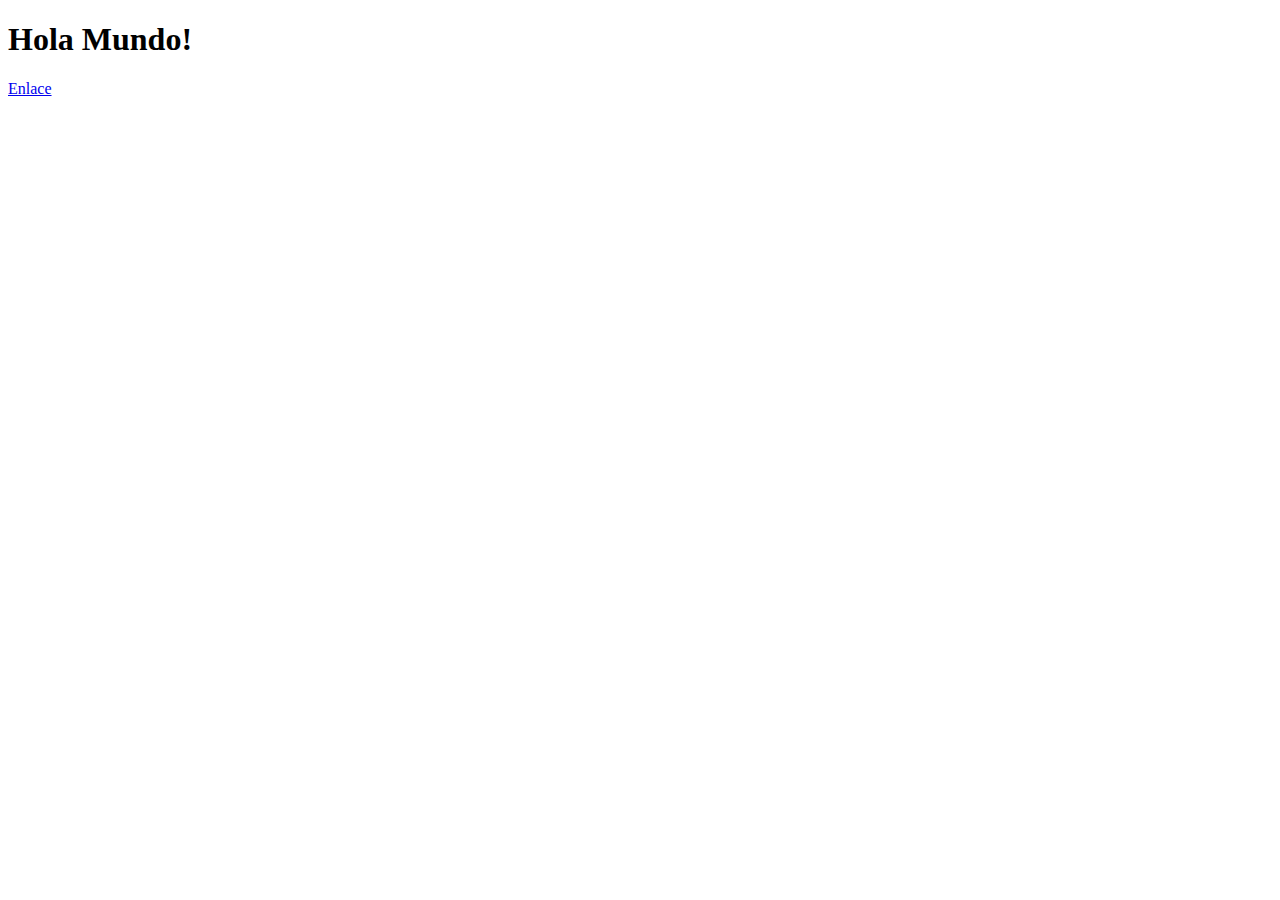
==== index.html @ 9e4a8ff8 "index html" ====
<!DOCTYPE html>
<html lang="en">
    <head>
        <meta charset="UTF-8" />
        <meta name="viewport" content="width=device-width,
        initial-scale=1.0" />
        <title>Titulo</title>
    </head>
    <body>
        <h1>Hola Mundo!</h1>
        <a href="podcastsList1/index.html">Enlace</a>
    </body>

</html>
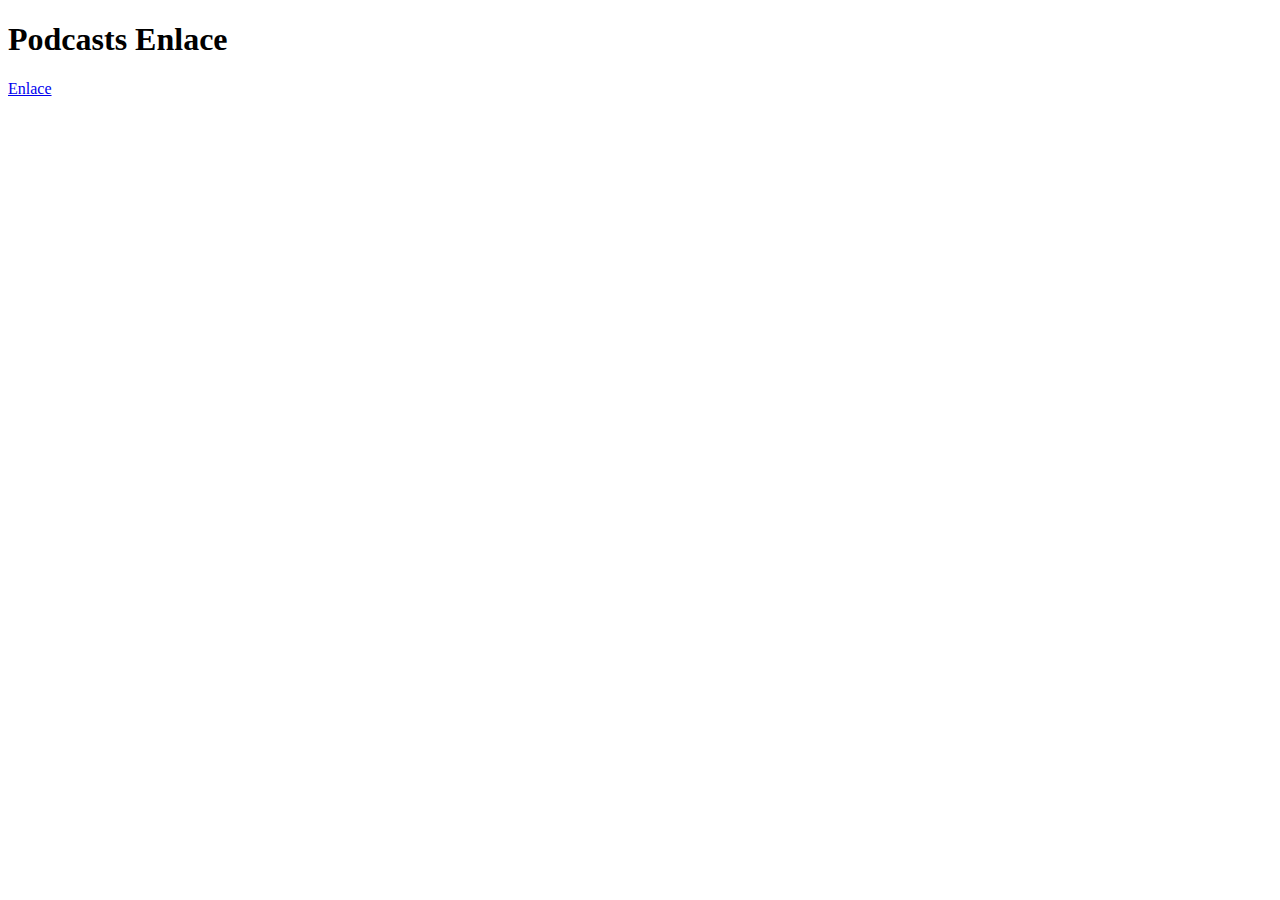
==== commit 2fe38647: "Index .." ====
--- a/index.html
+++ b/index.html
@@ -7,7 +7,7 @@
         <title>Titulo</title>
     </head>
     <body>
-        <h1>Hola Mundo!</h1>
+        <h1>Podcasts Enlace</h1>
         <a href="podcastsList1/index.html">Enlace</a>
     </body>
 
